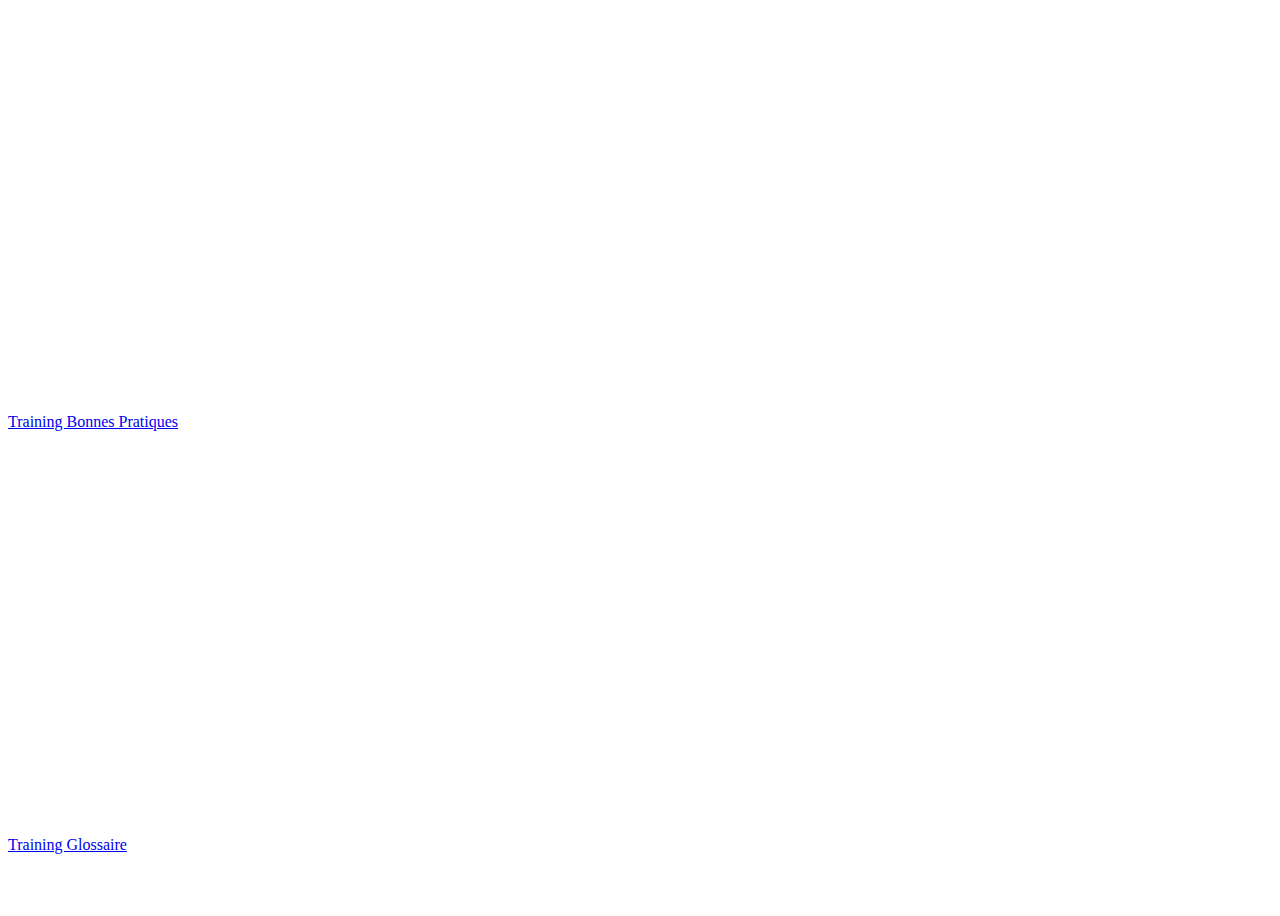
==== index.html @ c3db2907 "maj" ====
<!DOCTYPE html>
<html lang="en">
  <head>
    <meta charset="UTF-8" />
    <meta name="viewport" content="width=device-width, initial-scale=1.0" />
    <meta http-equiv="X-UA-Compatible" content="ie=edge" />
    <title>Training bonnes pratiques</title>
    <link href="https://fonts.googleapis.com/icon?family=Material+Icons" rel="stylesheet">
    <link type="text/css" rel="stylesheet" href="css/materialize.min.css"  media="screen,projection"/>
    <link type="text/css" rel="stylesheet" href="css/style.css"  media="screen,projection"/>
  </head>
  <body>
  <div class="row red wrapper ">
   <div class="center-align valign-wrapper header ">
     <a href="bonnes-pratiques.html" class="btn ">Training Bonnes Pratiques</a>
   </div>
   <div class="col s12 center-align header ">
      <a href="glossaire.html" class="btn ">Training Glossaire</a>
   </div>
 </div>
    <script type="text/javascript" src="js/materialize.min.js"></script>
  </body>
</html>
---- css/style.css ----
#next {
  position:fixed;
  right:45%;
  bottom:0;
}
.card {
  min-height: 85vh;
}
h3 {font-size: 10vw;}
#gp-objectives {font-size: 5vw;}
#why {
  position:fixed;
  bottom:0;
}
#close {
  position:fixed;
  bottom:15px;
  right:45%;
}
#refresh {
  position:fixed;
  bottom:0;

}
.header {
    padding-top: 45vh;
}
.wrapper {
  min-height: 100vh;
}
.btn {
  margin:auto;
  margin-bottom: 50px;
}
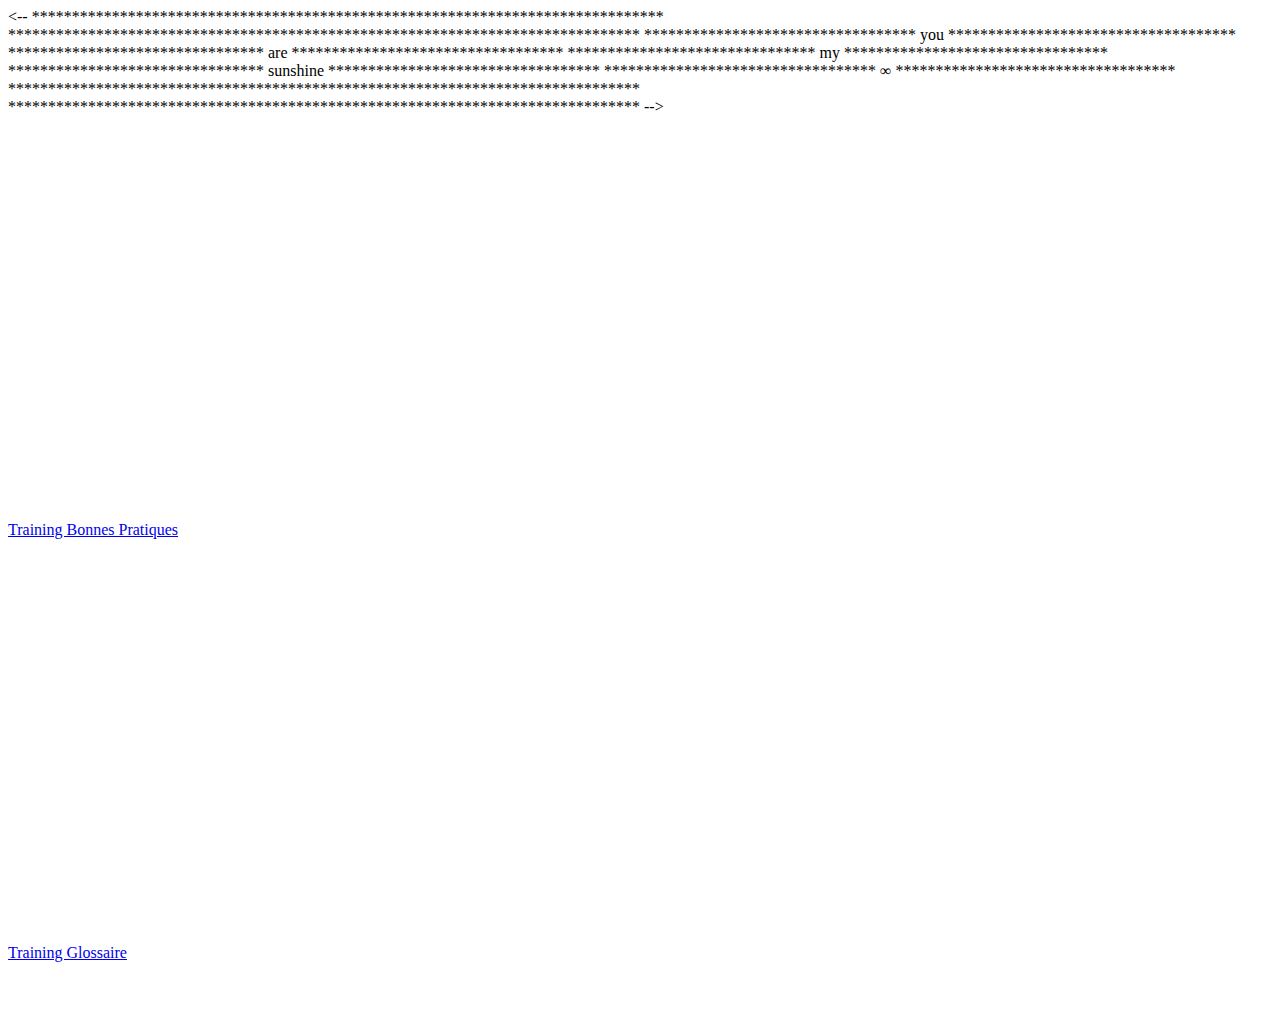
==== commit f4450741: "pimp" ====
--- a/index.html
+++ b/index.html
@@ -1,13 +1,38 @@
 <!DOCTYPE html>
-<html lang="en">
+<--
+*******************************************************************************
+*******************************************************************************
+**********************************   you  ************************************
+********************************     are     **********************************
+*******************************       my      *********************************
+********************************   sunshine  **********************************
+**********************************    ∞    ***********************************
+*******************************************************************************
+*******************************************************************************
+-->
+<html lang="fr">
   <head>
     <meta charset="UTF-8" />
     <meta name="viewport" content="width=device-width, initial-scale=1.0" />
     <meta http-equiv="X-UA-Compatible" content="ie=edge" />
-    <title>Training bonnes pratiques</title>
+    <title>Training ooopcats</title>
     <link href="https://fonts.googleapis.com/icon?family=Material+Icons" rel="stylesheet">
     <link type="text/css" rel="stylesheet" href="css/materialize.min.css"  media="screen,projection"/>
     <link type="text/css" rel="stylesheet" href="css/style.css"  media="screen,projection"/>
+    
+    <!-- Open Graph / Facebook -->
+    <meta property="og:type" content="website">
+    <meta property="og:url" content="http://ooopcats.mylene.work/">
+    <meta property="og:title" content="Ooopcats">
+    <meta property="og:description" content="Training">
+    <meta property="og:image" content="img/og-img.png">
+
+    <!-- Twitter -->
+    <meta property="twitter:card" content="summary_large_image">
+    <meta property="twitter:url" content="http://ooopcats.mylene.work/">
+    <meta property="twitter:title" content="Ooopcats">
+    <meta property="twitter:description" content="Training">
+    <meta property="twitter:image" content="img/og-img.png">
   </head>
   <body>
   <div class="row red wrapper ">
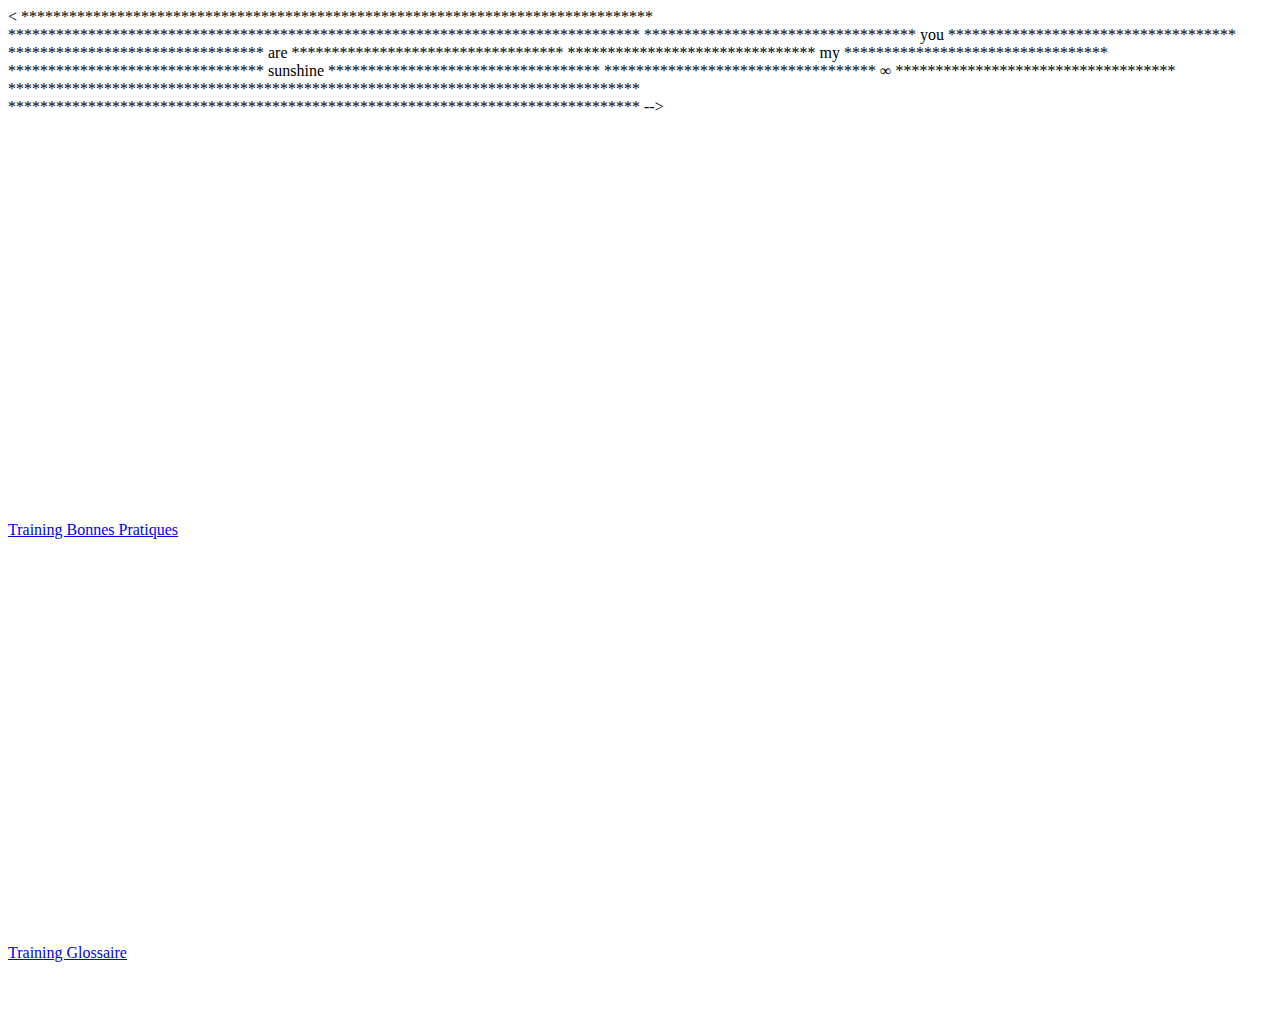
==== commit 4dafe545: "review" ====
--- a/index.html
+++ b/index.html
@@ -1,5 +1,5 @@
 <!DOCTYPE html>
-<--
+<
 *******************************************************************************
 *******************************************************************************
 **********************************   you  ************************************
@@ -19,7 +19,7 @@
     <link href="https://fonts.googleapis.com/icon?family=Material+Icons" rel="stylesheet">
     <link type="text/css" rel="stylesheet" href="css/materialize.min.css"  media="screen,projection"/>
     <link type="text/css" rel="stylesheet" href="css/style.css"  media="screen,projection"/>
-    
+
     <!-- Open Graph / Facebook -->
     <meta property="og:type" content="website">
     <meta property="og:url" content="http://ooopcats.mylene.work/">
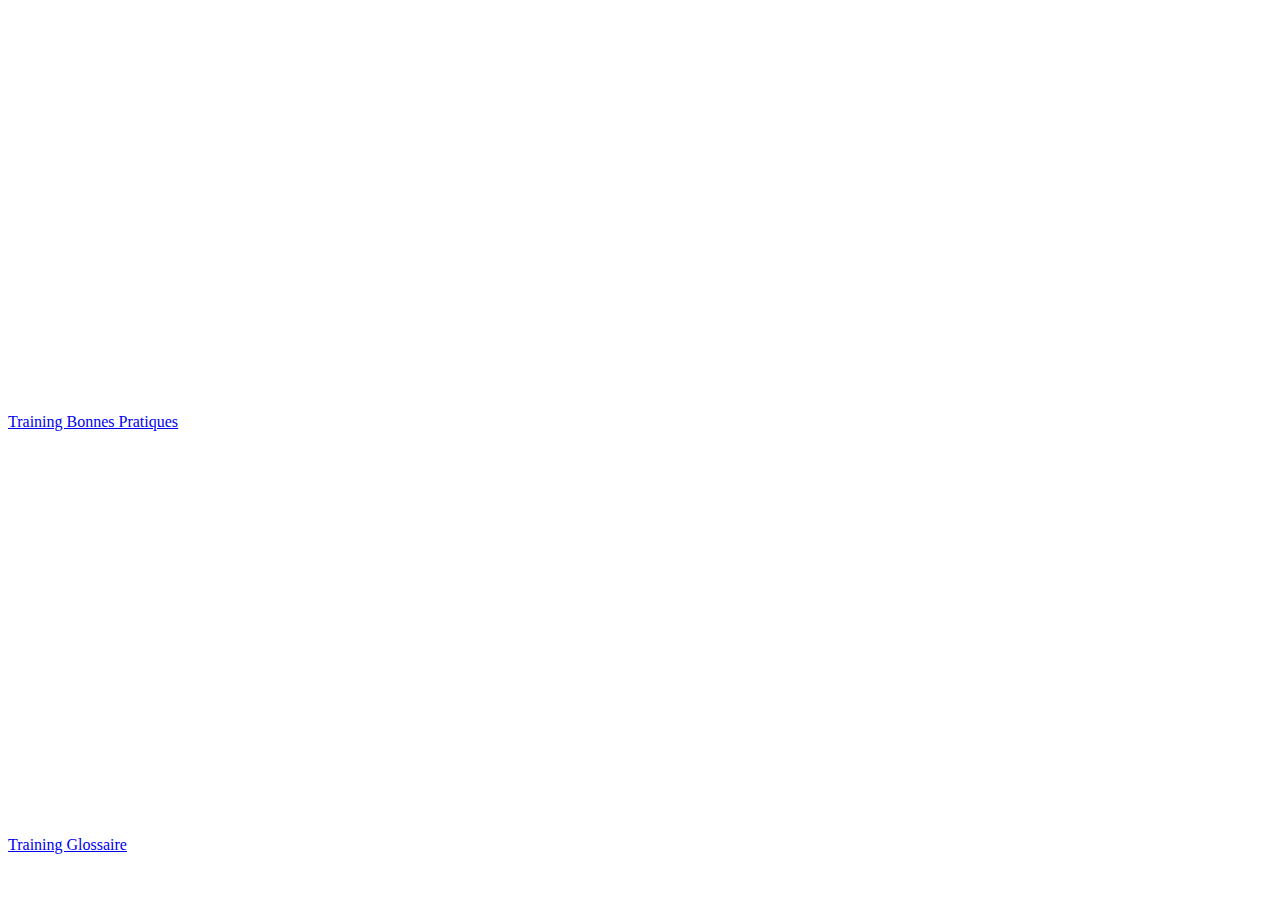
==== commit 53c878ae: "review 2" ====
--- a/index.html
+++ b/index.html
@@ -1,5 +1,5 @@
 <!DOCTYPE html>
-<
+<!--
 *******************************************************************************
 *******************************************************************************
 **********************************   you  ************************************
@@ -34,7 +34,7 @@
     <meta property="twitter:description" content="Training">
     <meta property="twitter:image" content="img/og-img.png">
   </head>
-  <body>
+  <body class="red">
   <div class="row red wrapper ">
    <div class="center-align valign-wrapper header ">
      <a href="bonnes-pratiques.html" class="btn ">Training Bonnes Pratiques</a>
--- a/css/style.css
+++ b/css/style.css
@@ -6,8 +6,6 @@
 .card {
   min-height: 85vh;
 }
-h3 {font-size: 10vw;}
-#gp-objectives {font-size: 5vw;}
 #why {
   position:fixed;
   bottom:0;
@@ -26,7 +24,7 @@
     padding-top: 45vh;
 }
 .wrapper {
-  min-height: 100vh;
+  min-height: 95vh;
 }
 .btn {
   margin:auto;
